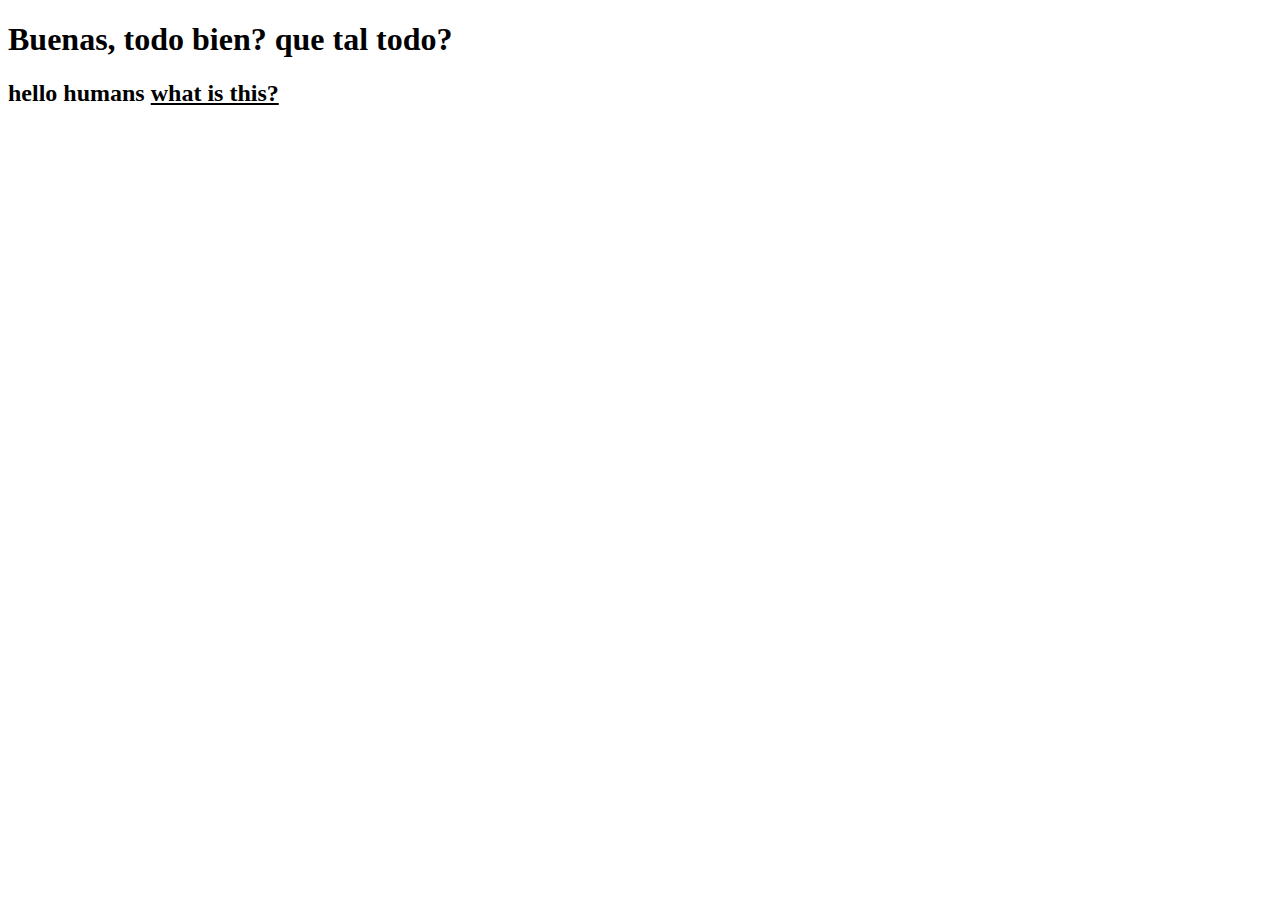
==== index.html @ a3ada0f3 "creo mi primera pagina web" ====
<!DOCTYPE html>
<html lang="en">
<head>
    <meta charset="UTF-8">
    <meta http-equiv="X-UA-Compatible" content="IE=edge">
    <meta name="viewport" content="width=device-width, initial-scale=1.0">
    <title>UTN BUENAS</title>
</head>
<body>
    <h1>Buenas, todo bien? 
    que tal todo?<!-- esto es un comentario, no lo ve el usuario -->
    </h1>
</body>
<h2>hello humans

    <u>what is this?</u>
</h2>
</html>
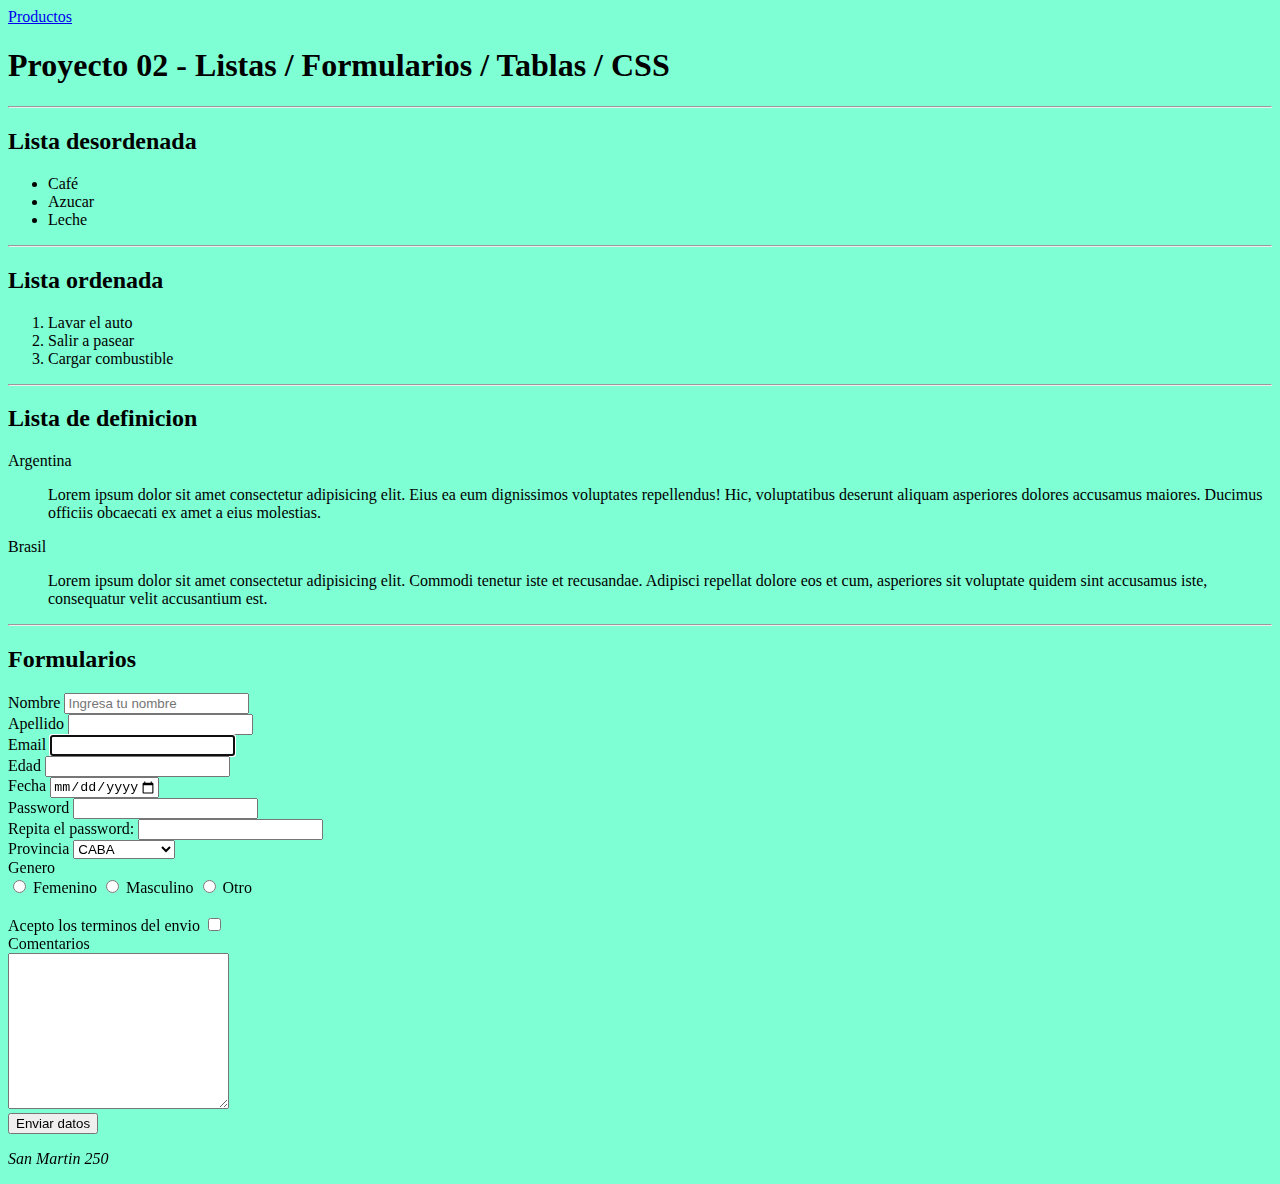
==== commit e3e1eb50: "clase 3 formularios-listas-etc." ====
--- a/index.html
+++ b/index.html
@@ -4,15 +4,104 @@
     <meta charset="UTF-8">
     <meta http-equiv="X-UA-Compatible" content="IE=edge">
     <meta name="viewport" content="width=device-width, initial-scale=1.0">
-    <title>UTN BUENAS</title>
+    <link rel="stylesheet" href="./css/index.css">
+    <title>UTN BUENAS TARDES</title>
 </head>
 <body>
-    <h1>Buenas, todo bien? 
-    que tal todo?<!-- esto es un comentario, no lo ve el usuario -->
-    </h1>
+    <nav>
+        <a href="./pages/productos.html">Productos</a>
+    </nav>
+
+    <main>
+
+        <h1>Proyecto 02 - Listas / Formularios / Tablas / CSS</h1>
+    <hr>
+        <h2>Lista desordenada</h2>
+        <!-- lista desordenada -->
+        <ul>
+            <li>Café</li>
+            <li>Azucar</li>
+            <li>Leche</li>
+        </ul>
+    <hr>
+        <h2>Lista ordenada</h2>
+        <!-- lista ordenada -->
+        <ol>
+            <li>Lavar el auto</li>
+            <li>Salir a pasear</li>
+            <li>Cargar combustible</li>
+        </ol>
+    <hr>
+        <h2>Lista de definicion</h2>
+        <!-- listas de definiciones -->
+        <dl>
+            <dt>Argentina</dt>
+            <dd>
+            <p>Lorem ipsum dolor sit amet consectetur adipisicing elit. Eius ea eum dignissimos voluptates repellendus! Hic, voluptatibus deserunt aliquam asperiores dolores accusamus maiores. Ducimus officiis obcaecati ex amet a eius molestias.</p>
+        </dd>
+        <dt>Brasil</dt>
+        <dd>
+            <p>Lorem ipsum dolor sit amet consectetur adipisicing elit. Commodi tenetur iste et recusandae. Adipisci repellat dolore eos et cum, asperiores sit voluptate quidem sint accusamus iste, consequatur velit accusantium est.</p>
+        </dd>
+        </dl>
+    <hr>
+        <h2>Formularios</h2>
+        <!-- form action="/datos" method="post" -->
+        <form id="formulario">
+            <label for="nombre">Nombre</label>
+            <input type="text" name="nombre" id="nombre" placeholder="Ingresa tu nombre" required>
+        <br>
+            <label for="apellido">Apellido</label>
+            <input type="text" name="apellido" minlength="4" maxlength="30">
+        <br>
+            <label for="email">Email</label>
+            <input type="email" name="email" id="email" pattern="[a-z0-9._%+-]+@[a-z0-9.-]+\.[a-z]{2,4}$" autofocus>
+        <br>
+            <label for="edad">Edad</label>
+            <input type="numer" name="edad" min="10" max="100">
+        <br>
+            <label for="fecha">Fecha</label>
+            <input type="date" min="1950-01-01" max="2023-05-30">
+        <br>
+            <label for="password">Password</label>
+            <input type="password" pattern="/^[a-zA-Z0-9!@#\$%\^\&*_=+-]{8,12}$/g">
+        <br>
+            <label for="password">Repita el password:</label>
+            <input type="password" pattern="/^[a-zA-Z0-9!@#\$%\^\&*_=+-]{8,12}$/g">
+        <br>
+            <label for="provincia">Provincia</label>
+            <select name="provincia" id="provincia"
+                <optgroup>
+                    <option value="CABA">CABA</option>
+                    <option value="Buenos Aires">Buenos Aires</option>
+                </optgroup>
+            </select>
+        <br>
+            <label for="genero">Genero</label>
+            <div>
+                <input type="radio" name="genero" value="femenino"> Femenino
+                <input type="radio" name="genero" value="masculino"> Masculino
+                <input type="radio" name="genero" value="otro"> Otro
+            </div>
+        <br>
+            <label for="aceptar">Acepto los terminos del envio</label>
+            <input type="checkbox" name="aceptar" value="Acepto">
+        <br>
+            <label for="comentarios">Comentarios</label>
+        <br>
+            <textarea name="cometario" id="comentario" cols="25" rows="10"></textarea>
+            <div>
+                <input type="submit" value="Enviar datos">
+            </div>
+
+        </form>
+    
+    </main>
+    
+    <footer> 
+        <address> 
+            <p>San Martin 250</p>
+        </address>
+    </footer>
 </body>
-<h2>hello humans
-
-    <u>what is this?</u>
-</h2>
 </html>--- a/css/index.css
+++ b/css/index.css
@@ -0,0 +1,3 @@
+body{
+    background-color: aquamarine;
+}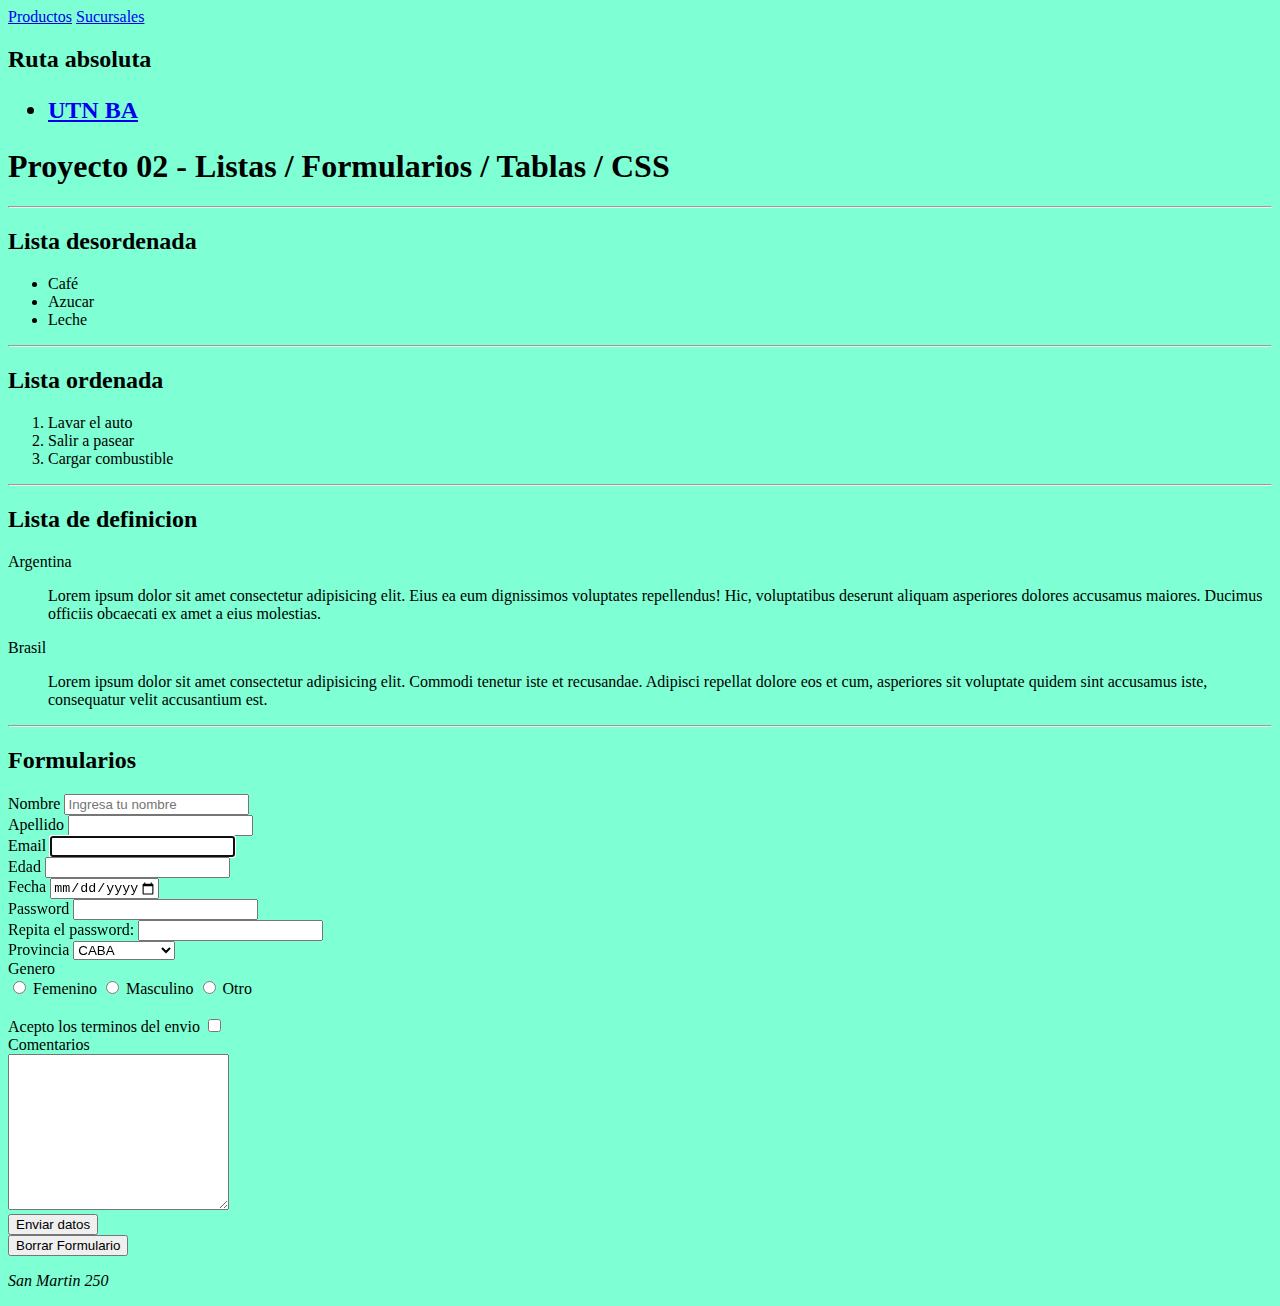
==== commit fa97e85a: "main" ====
--- a/index.html
+++ b/index.html
@@ -10,7 +10,17 @@
 <body>
     <nav>
         <a href="./pages/productos.html">Productos</a>
+        <a href="./pages/sucursales.html">Sucursales</a>
     </nav>
+
+    <h2>
+        Ruta absoluta
+        <ul>
+            <li>
+                <a href="https://aulasvirtuales.frba.utn.edu.ar/theme/utnba/login.php" target="_blank">UTN BA</a>
+            </li>
+        </ul>
+    </h2>
 
     <main>
 
@@ -93,6 +103,10 @@
             <div>
                 <input type="submit" value="Enviar datos">
             </div>
+            
+            <div>
+                <input type="reset" value="Borrar Formulario">
+            </div>
 
         </form>
     
